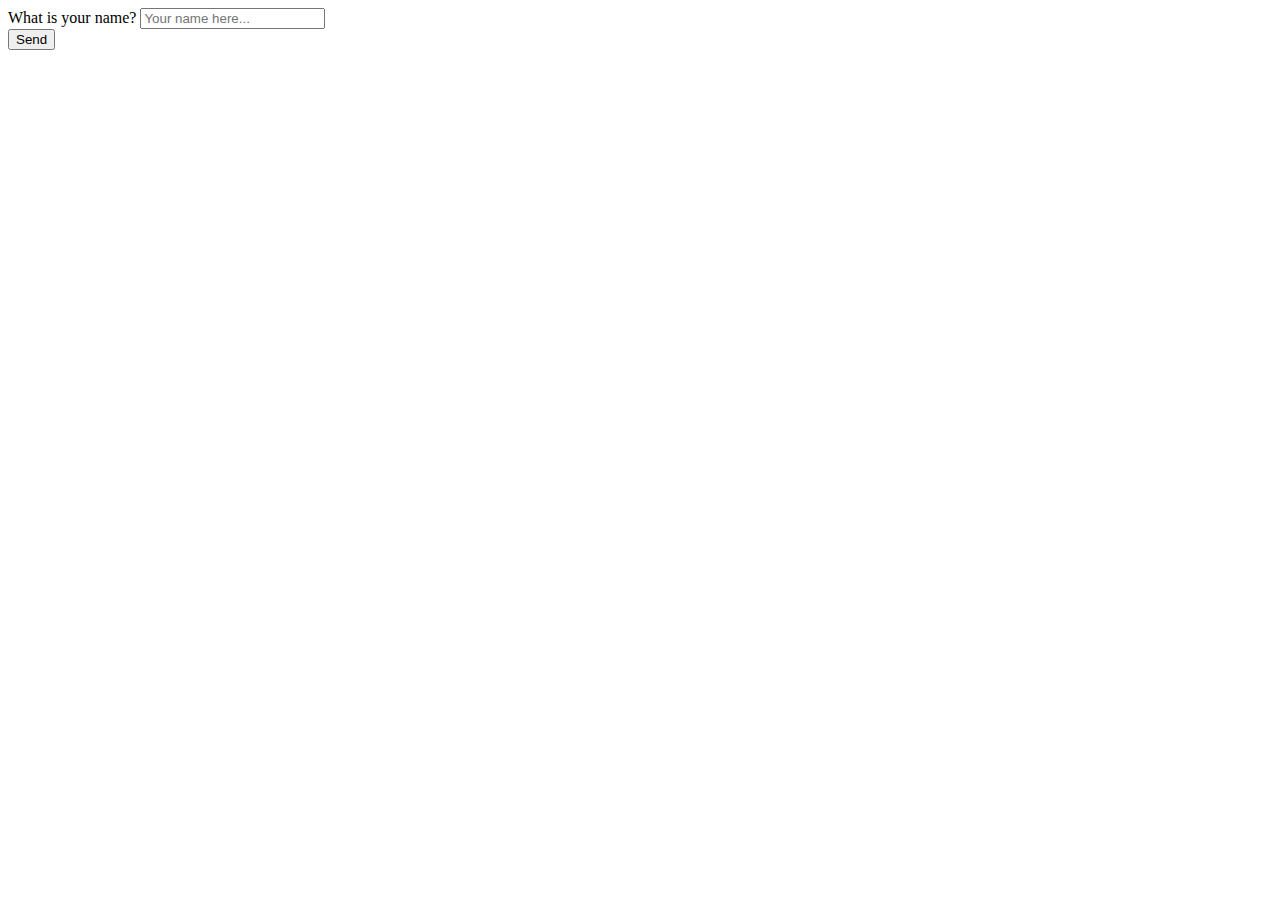
==== demo/src/main/resources/templates/index.html @ 82f6f7d7 "발신자 찍는거 아직 하는중" ====
<!DOCTYPE html>
<html>
<head>
    <title>Hello WebSocket</title>
    <link href="/webjars/bootstrap/css/bootstrap.min.css" rel="stylesheet"/>
    <link href="/main.css" rel="stylesheet"/>
    <script src="/webjars/jquery/jquery.min.js"></script>
    <script src="/webjars/sockjs-client/sockjs.min.js"></script>
    <script src="/webjars/stomp-websocket/stomp.min.js"></script>
    <script src="/app.js"></script>
</head>
<body>
<noscript><h2 style="color: #ff0000">Seems your browser doesn't support Javascript! Websocket relies on Javascript being
    enabled. Please enable
    Javascript and reload this page!</h2></noscript>
<div id="main-content" class="container">
    <div class="row">
        <div class="col-md-6">
            <form class="form-inline">
                <div class="form-group">
                    <label for="name">What is your name?</label>
                    <input type="text" id="input" class="form-control" placeholder="Your name here..."/>
                </div>
                <button id="send" class="btn btn-primary" type="submit">Send</button>
            </form>
        </div>
    </div>
    <div class="row">
        <div class="col-md-12">
            <table id="conversation" class="table table-striped">
                <tbody id="greetings">
                </tbody>
            </table>
        </div>
    </div>
</div>
</body>
</html>
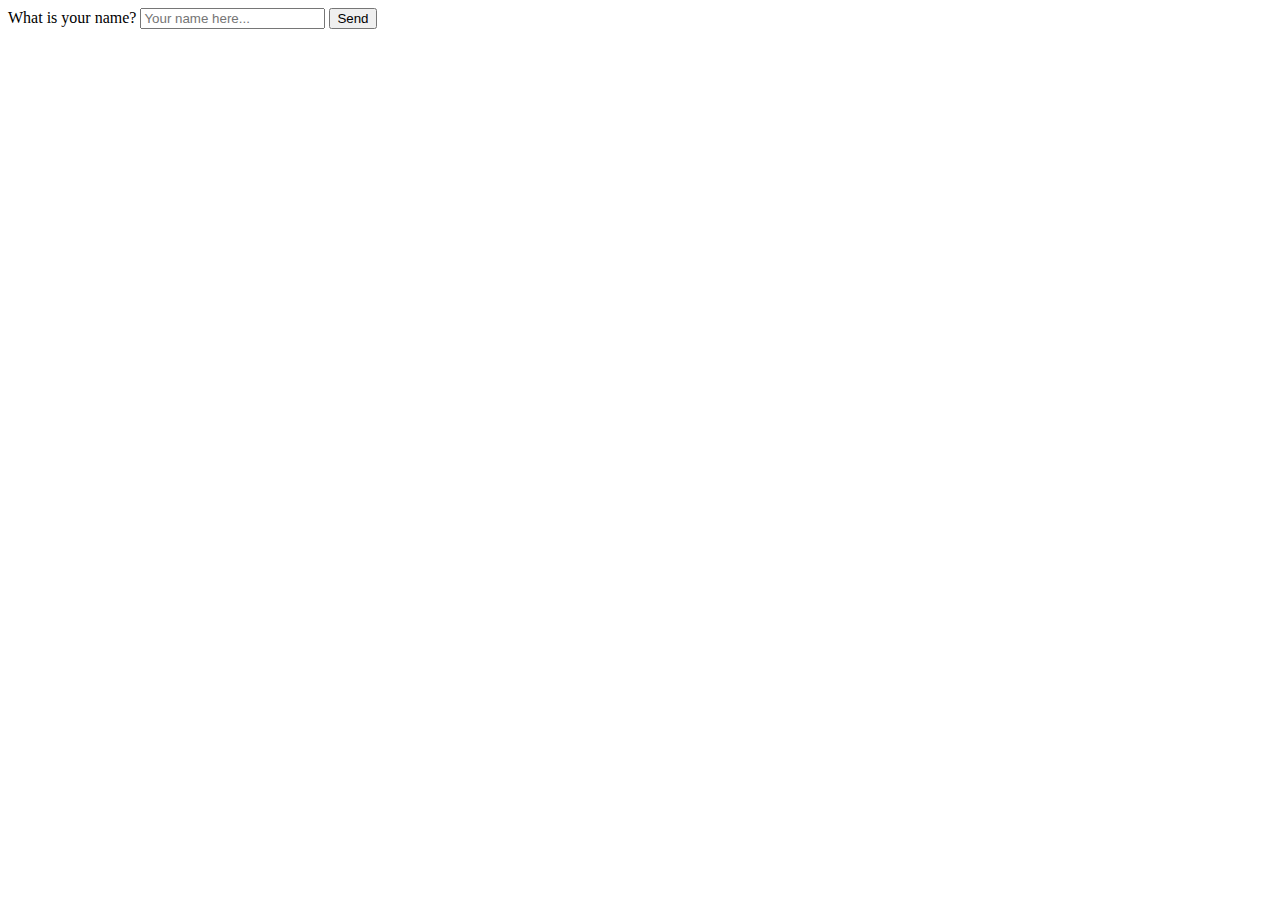
==== commit 88e459a9: "쓰는대로 잘 나옴" ====
--- a/demo/src/main/resources/templates/index.html
+++ b/demo/src/main/resources/templates/index.html
@@ -16,13 +16,9 @@
 <div id="main-content" class="container">
     <div class="row">
         <div class="col-md-6">
-            <form class="form-inline">
-                <div class="form-group">
-                    <label for="name">What is your name?</label>
-                    <input type="text" id="input" class="form-control" placeholder="Your name here..."/>
-                </div>
-                <button id="send" class="btn btn-primary" type="submit">Send</button>
-            </form>
+            <label for="name">What is your name?</label>
+            <input type="text" id="input" class="form-control" placeholder="Your name here..."/>
+            <button id="send" class="btn btn-primary" type="submit">Send</button>
         </div>
     </div>
     <div class="row">
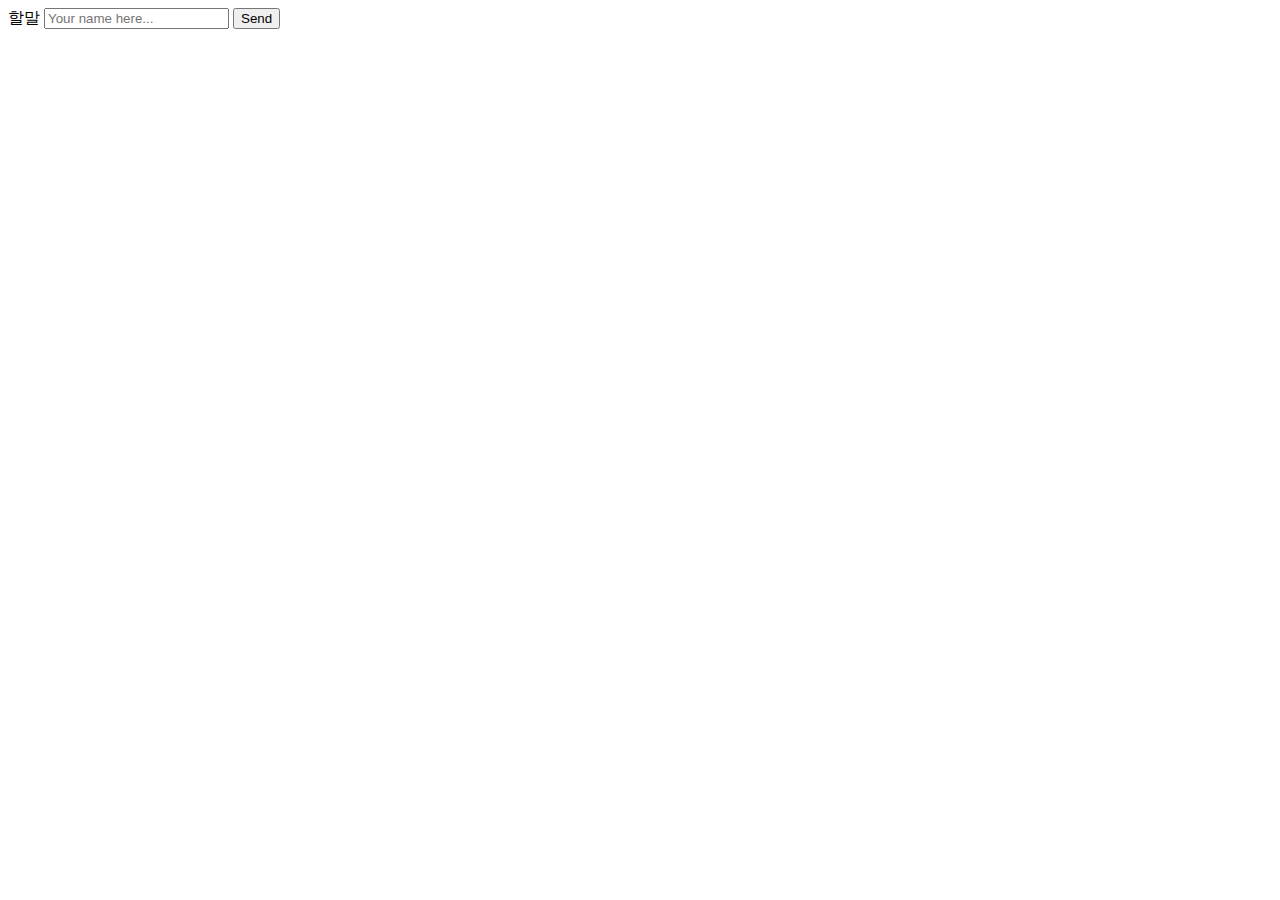
==== commit c4e9e40e: "흠" ====
--- a/demo/src/main/resources/templates/index.html
+++ b/demo/src/main/resources/templates/index.html
@@ -16,7 +16,7 @@
 <div id="main-content" class="container">
     <div class="row">
         <div class="col-md-6">
-            <label for="name">What is your name?</label>
+            <label for="name">할말</label>
             <input type="text" id="input" class="form-control" placeholder="Your name here..."/>
             <button id="send" class="btn btn-primary" type="submit">Send</button>
         </div>
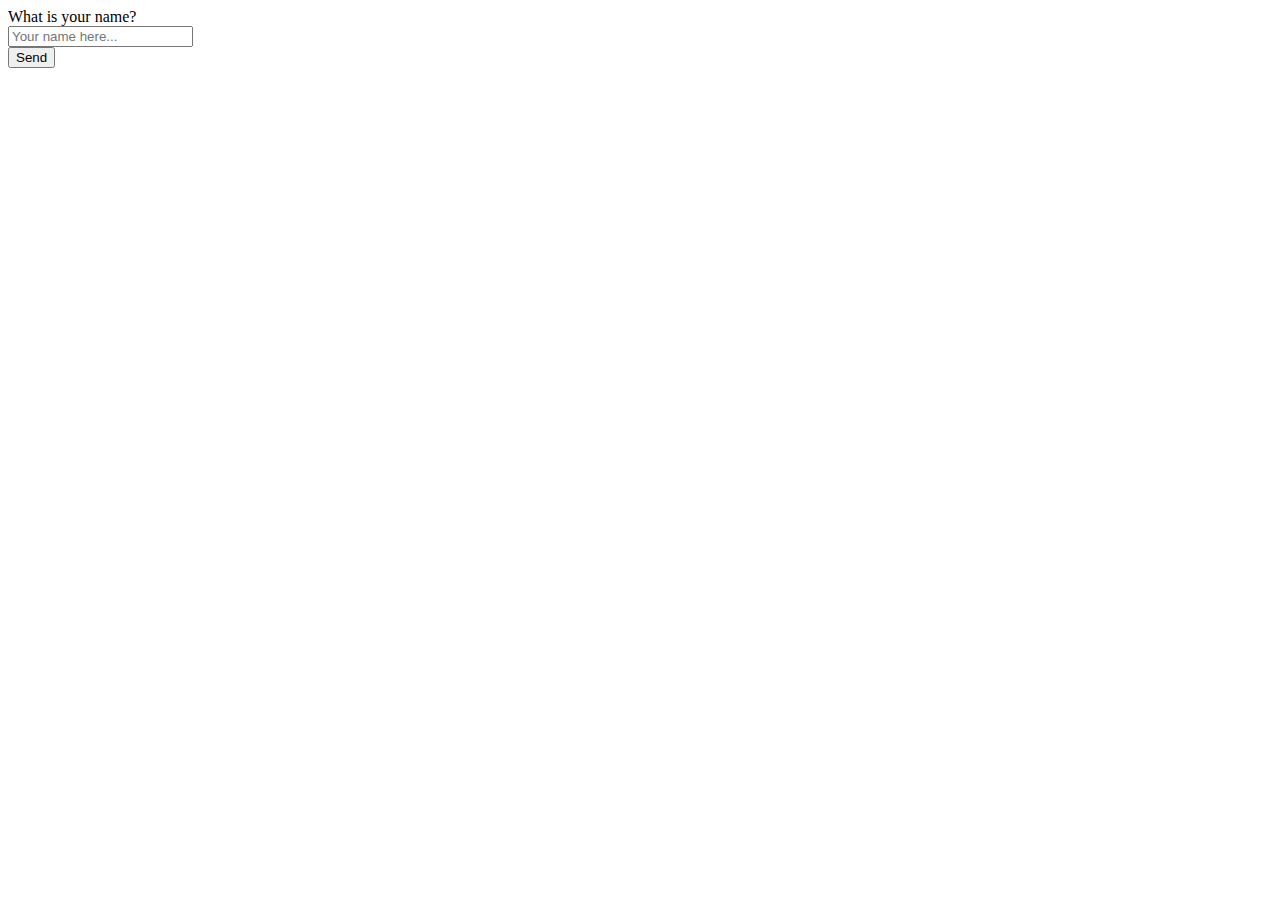
==== commit 0b9a27ea: "app.js  showgreeting, index.html,main.css" ====
--- a/demo/src/main/resources/templates/index.html
+++ b/demo/src/main/resources/templates/index.html
@@ -13,20 +13,24 @@
 <noscript><h2 style="color: #ff0000">Seems your browser doesn't support Javascript! Websocket relies on Javascript being
     enabled. Please enable
     Javascript and reload this page!</h2></noscript>
-<div id="main-content" class="container">
+<div id="main-content">
+    <div id="scroll-option">
+            <table id="conversation" class="table table-striped" >
+                <tbody id="greetings">
+                </tbody>
+            </table>
+    </div>
     <div class="row">
-        <div class="col-md-6">
-            <label for="name">할말</label>
-            <input type="text" id="input" class="form-control" placeholder="Your name here..."/>
-            <button id="send" class="btn btn-primary" type="submit">Send</button>
+        <div class="col-md-12">
+            <label for="name">What is your name?</label>
         </div>
     </div>
     <div class="row">
-        <div class="col-md-12">
-            <table id="conversation" class="table table-striped">
-                <tbody id="greetings">
-                </tbody>
-            </table>
+        <div class="col-md-8">
+            <input type="text" id="input" class="form-control" placeholder="Your name here..."/>
+        </div>
+        <div class="col-md-4">
+            <button id="send" class="btn btn-warning" type="submit">Send</button>
         </div>
     </div>
 </div>
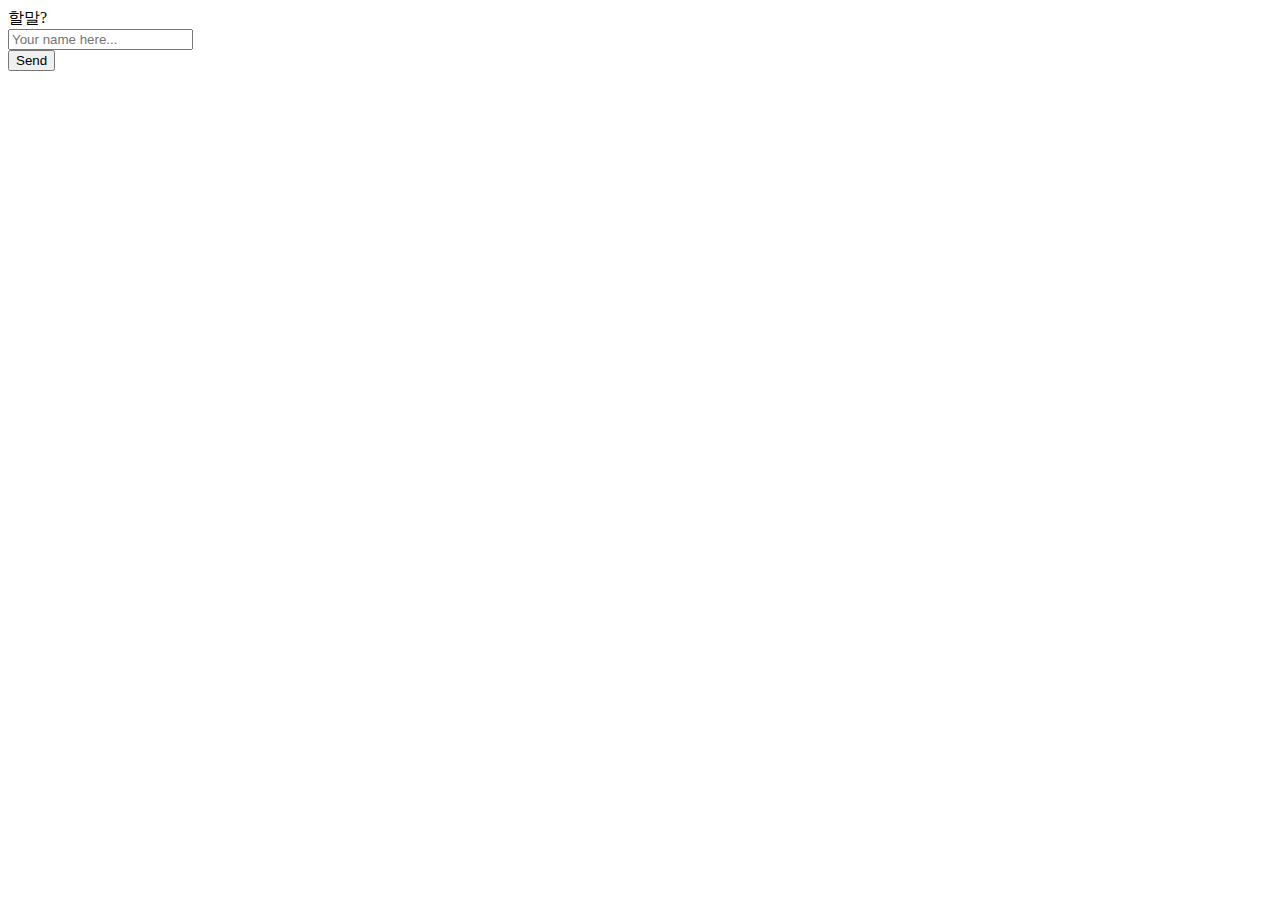
==== commit 53b5142f: "채팅 처럼 보임" ====
--- a/demo/src/main/resources/templates/index.html
+++ b/demo/src/main/resources/templates/index.html
@@ -21,8 +21,11 @@
             </table>
     </div>
     <div class="row">
+
         <div class="col-md-12">
-            <label for="name">What is your name?</label>
+            <label for="name">할말?</label>
+
+
         </div>
     </div>
     <div class="row">
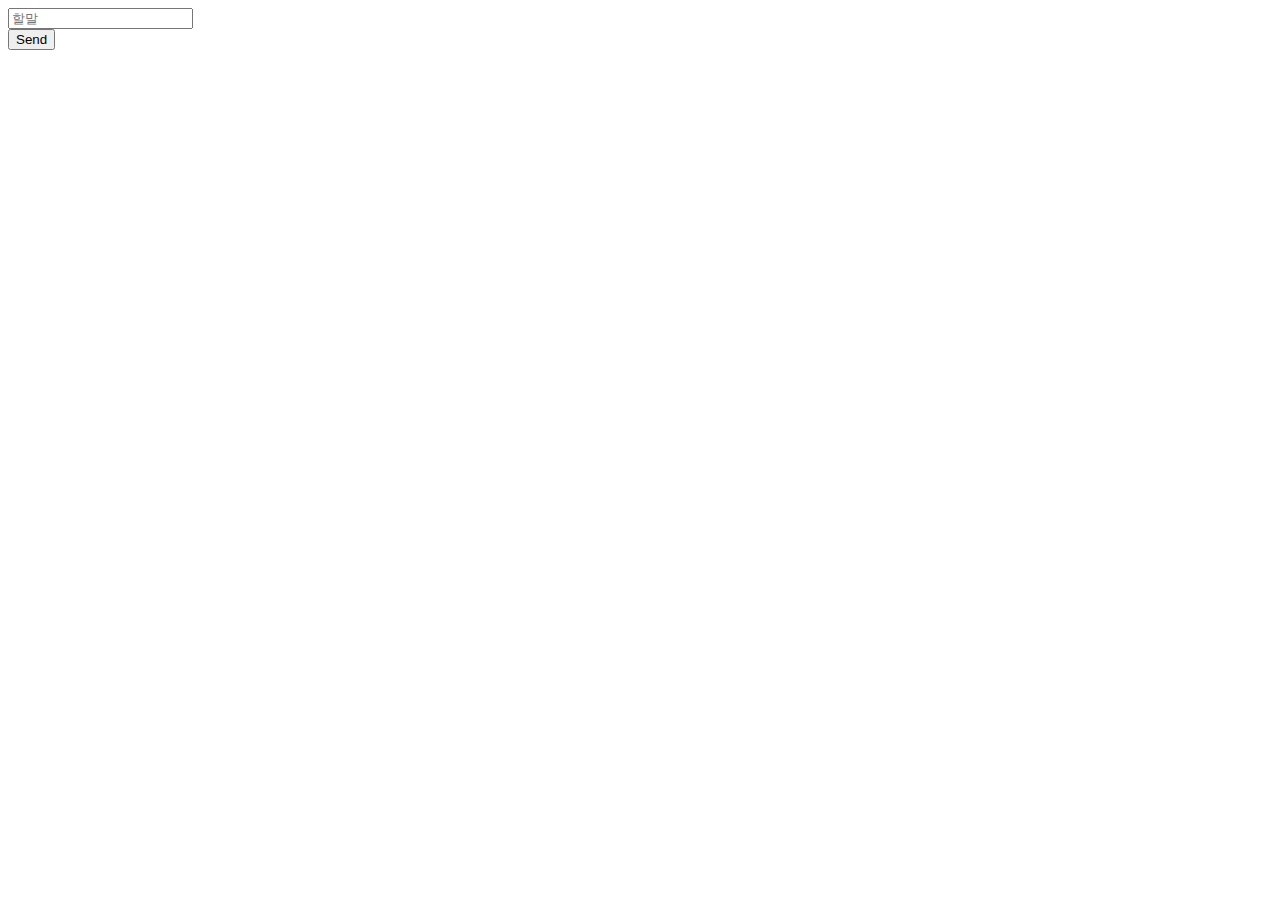
==== commit 9759a49a: "거의 다 만들었음" ====
--- a/demo/src/main/resources/templates/index.html
+++ b/demo/src/main/resources/templates/index.html
@@ -8,6 +8,7 @@
     <script src="/webjars/sockjs-client/sockjs.min.js"></script>
     <script src="/webjars/stomp-websocket/stomp.min.js"></script>
     <script src="/app.js"></script>
+    <link href="/chatbubble.css" rel="stylesheet"/>
 </head>
 <body>
 <noscript><h2 style="color: #ff0000">Seems your browser doesn't support Javascript! Websocket relies on Javascript being
@@ -15,22 +16,12 @@
     Javascript and reload this page!</h2></noscript>
 <div id="main-content">
     <div id="scroll-option">
-            <table id="conversation" class="table table-striped" >
-                <tbody id="greetings">
-                </tbody>
-            </table>
-    </div>
-    <div class="row">
-
-        <div class="col-md-12">
-            <label for="name">할말?</label>
-
-
+        <div id="conversation">
         </div>
     </div>
     <div class="row">
         <div class="col-md-8">
-            <input type="text" id="input" class="form-control" placeholder="Your name here..."/>
+            <input type="text" id="input" class="form-control" placeholder="할말"/>
         </div>
         <div class="col-md-4">
             <button id="send" class="btn btn-warning" type="submit">Send</button>
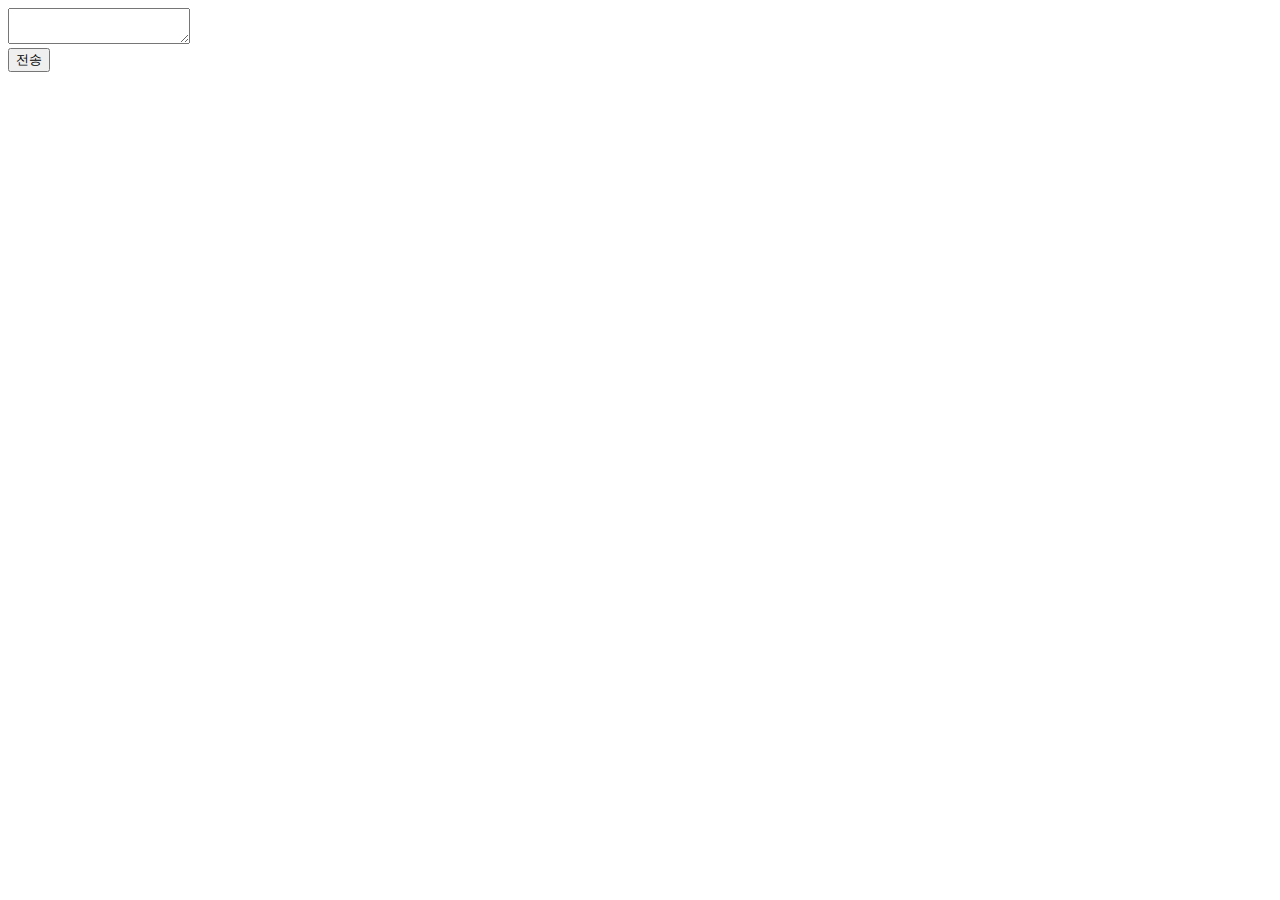
==== commit 11e41bb3: "베타시험" ====
--- a/demo/src/main/resources/templates/index.html
+++ b/demo/src/main/resources/templates/index.html
@@ -19,13 +19,13 @@
         <div id="conversation">
         </div>
     </div>
-    <div class="row">
-        <div class="col-md-8">
-            <input type="text" id="input" class="form-control" placeholder="할말"/>
-        </div>
-        <div class="col-md-4">
-            <button id="send" class="btn btn-warning" type="submit">Send</button>
-        </div>
+    <div id="inputs">
+      <div id="inputtextarea">
+        <textarea id="input" wrap="soft"></textarea>
+      </div>
+      <div id="inputbutton">
+        <input type="button" id="send" value="전송"/>
+      </div>
     </div>
 </div>
 </body>
